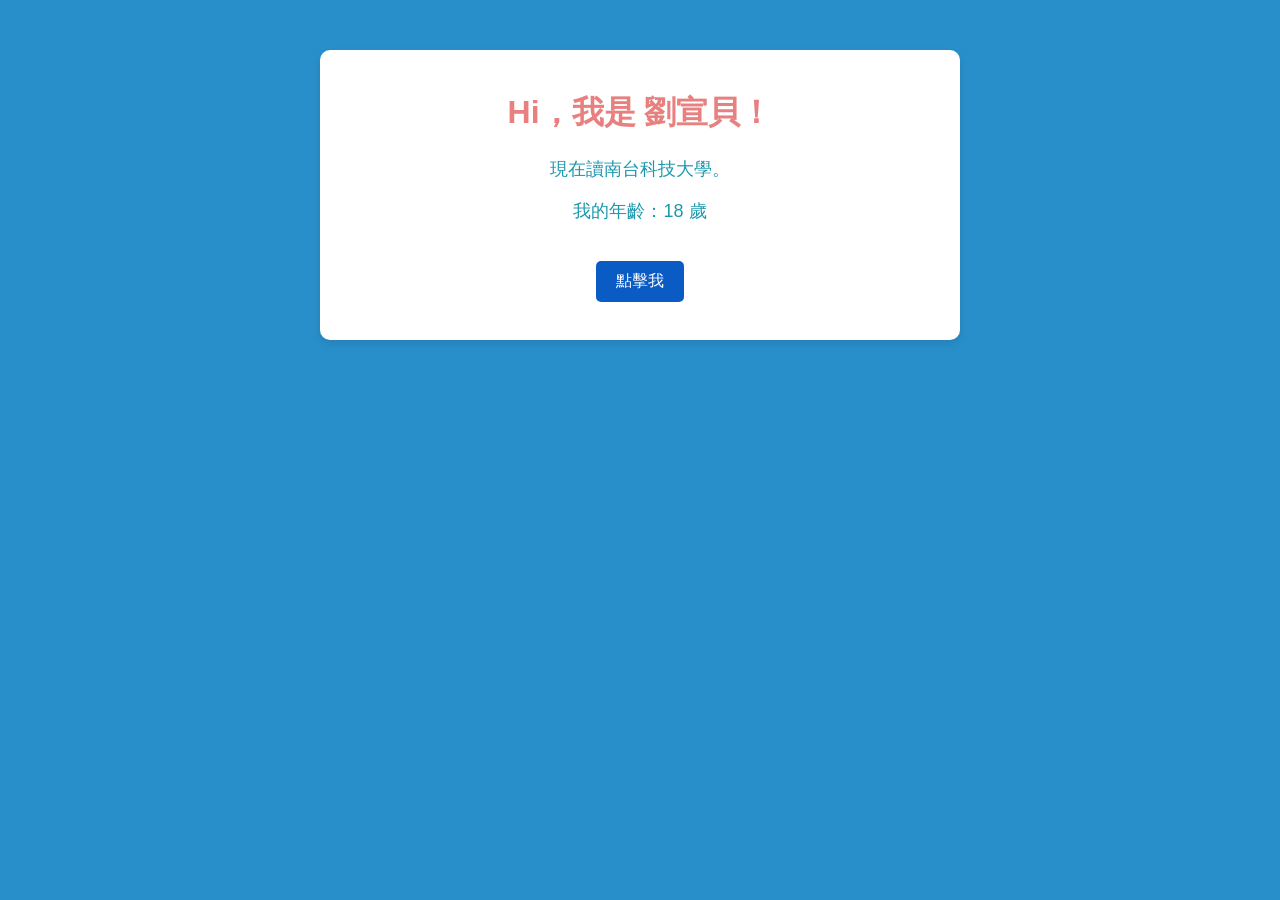
==== index.html @ 2d4deab9 "index.html" ====
<!DOCTYPE html>
<html lang="zh-TW">
<head>
  <meta charset="UTF-8">
  <meta name="viewport" content="width=device-width, initial-scale=1.0">
  <title>自我介紹</title>
  <style>
    body {
      font-family: Arial, sans-serif;
      background-color: #298fca;
      color: #1c98ad;
      text-align: center;
      margin: 0;
      padding: 0;
    }

    .container {
      max-width: 600px;
      margin: 50px auto;
      padding: 20px;
      background-color: #fff;
      border-radius: 10px;
      box-shadow: 0 4px 8px rgba(0, 0, 0, 0.1);
    }

    h1 {
      color: #d61f1f91;
    }

    p {
      font-size: 18px;
    }

    .btn {
      padding: 10px 20px;
      background-color: #0b5bc4;
      color: white;
      border: none;
      border-radius: 5px;
      cursor: pointer;
      font-size: 16px;
      margin-top: 20px;
    }

    .btn:hover {
      background-color: #c40d0d;
    }
  </style>
</head>
<body>

  <div class="container">
    <h1>Hi，我是 劉宣貝！</h1>
    <p>現在讀南台科技大學。</p>
    <p>我的年齡：18 歲</p>
    <p></p>

    <button class="btn" id="introButton">點擊我</button>
    <p id="welcomeMessage"></p>
  </div>

  <script>
    document.getElementById("introButton").addEventListener("click", function() {
      // 顯示歡迎訊息
      document.getElementById("welcomeMessage").textContent = "歡迎來到我的自我介紹頁面！";
      
      // 顯示圖片
      let image = document.getElementById("welcomeImage");
      image.src = "https://t4.ftcdn.net/jpg/06/24/98/03/240_F_624980316_nvWImG0drHt5ZS4uNi9i0S9xrqQm5brx.jpg";  // 替換成你自己喜歡的圖片 URL
      image.alt = "自我介紹圖片";  // 設定圖片的替代文字
      image.style.display = "block";  // 顯示圖片
    });
  </script>

</body>
</html>
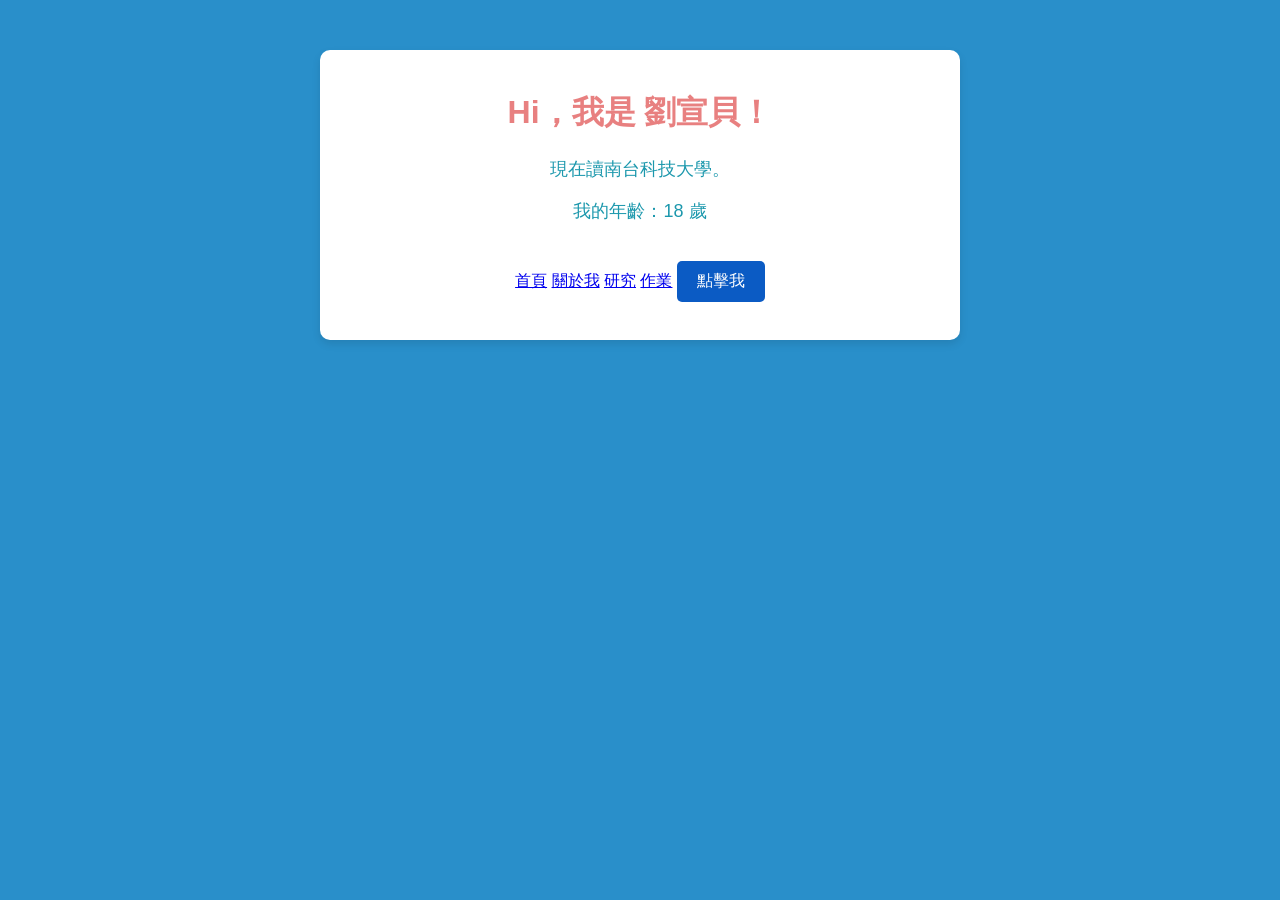
==== commit b42cf38e: "index.html" ====
--- a/index.html
+++ b/index.html
@@ -54,6 +54,10 @@
     <p>現在讀南台科技大學。</p>
     <p>我的年齡：18 歲</p>
     <p></p>
+    <a href="index.html">首頁</a>
+    <a href="about.html">關於我</a>
+    <a href="research.html">研究</a>
+    <a href="homework.html">作業</a>
 
     <button class="btn" id="introButton">點擊我</button>
     <p id="welcomeMessage"></p>
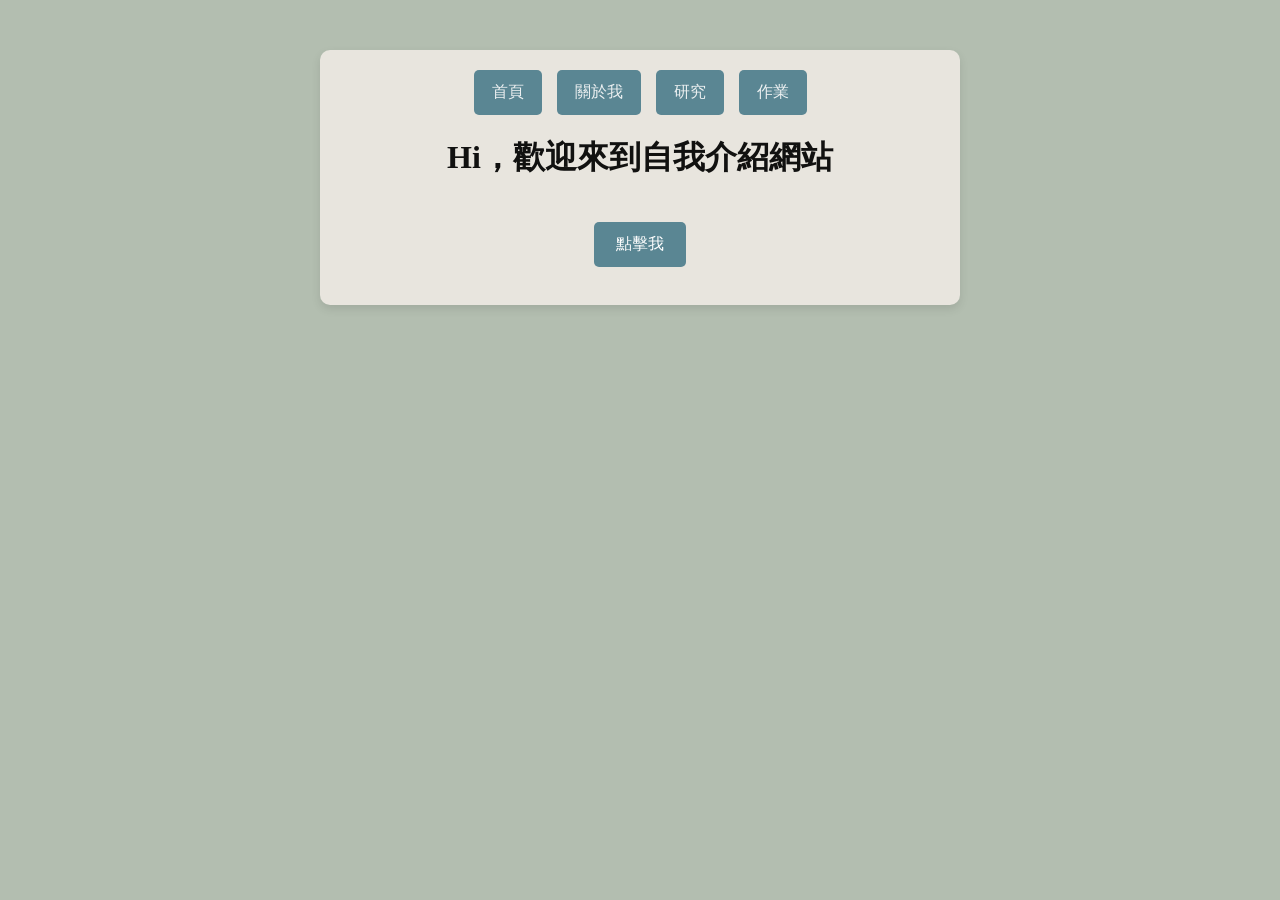
==== commit 2abb12cd: "index.html" ====
--- a/index.html
+++ b/index.html
@@ -7,8 +7,8 @@
   <style>
     body {
       font-family: Arial, sans-serif;
-      background-color: #298fca;
-      color: #1c98ad;
+      background-color: #B3BEB0;
+      color: #5D3A00;
       text-align: center;
       margin: 0;
       padding: 0;
@@ -18,61 +18,83 @@
       max-width: 600px;
       margin: 50px auto;
       padding: 20px;
-      background-color: #fff;
+      background-color: #E8E5DE;
       border-radius: 10px;
-      box-shadow: 0 4px 8px rgba(0, 0, 0, 0.1);
+      box-shadow: 0 4px 10px rgba(0, 0, 0, 0.1);
+    }
+
+    .nav-buttons {
+      display: flex;
+      justify-content: center;
+      gap: 15px;
+      margin-bottom: 20px;
+    }
+
+    .nav-buttons .btn {
+      padding: 12px 18px;
+      background-color:#5A8693;
+      color:#ecf0f1;
+      border: none;
+      border-radius: 5px;
+      cursor: pointer;
+      font-size: 16px;
+      text-decoration: none;
+      transition: background 0.3s;
+    }
+
+    .nav-buttons .btn:hover {
+      background-color: #5A8693;
     }
 
     h1 {
-      color: #d61f1f91;
+      color: #111110;
+      font-family: "ZCOOL KuaiLe", serif;
     }
 
     p {
       font-size: 18px;
+      color: #0a0a0a;
+      font-family: "ZCOOL KuaiLe", serif;
     }
 
-    .btn {
-      padding: 10px 20px;
-      background-color: #0b5bc4;
+    .main-btn {
+      padding: 12px 22px;
+      background-color:#5A8693;
       color: white;
       border: none;
       border-radius: 5px;
       cursor: pointer;
       font-size: 16px;
       margin-top: 20px;
+      transition: background 0.3s;
     }
 
-    .btn:hover {
-      background-color: #c40d0d;
+    .main-btn:hover {
+      background-color:#5A8693;
     }
   </style>
 </head>
 <body>
 
   <div class="container">
-    <h1>Hi，我是 劉宣貝！</h1>
-    <p>現在讀南台科技大學。</p>
-    <p>我的年齡：18 歲</p>
+    <div class="nav-buttons">
+      <a href="index.html" class="btn">首頁</a>
+      <a href="about.html" class="btn">關於我</a>
+      <a href="research.html" class="btn">研究</a>
+      <a href="homework.html" class="btn">作業</a>
+    </div>
+
+    <h1>Hi，歡迎來到自我介紹網站</h1>
     <p></p>
-    <a href="index.html">首頁</a>
-    <a href="about.html">關於我</a>
-    <a href="research.html">研究</a>
-    <a href="homework.html">作業</a>
-
-    <button class="btn" id="introButton">點擊我</button>
+    <p></p>
+    
+    <button class="main-btn" id="introButton">點擊我</button>
     <p id="welcomeMessage"></p>
   </div>
 
   <script>
     document.getElementById("introButton").addEventListener("click", function() {
-      // 顯示歡迎訊息
-      document.getElementById("welcomeMessage").textContent = "歡迎來到我的自我介紹頁面！";
-      
-      // 顯示圖片
-      let image = document.getElementById("welcomeImage");
-      image.src = "https://t4.ftcdn.net/jpg/06/24/98/03/240_F_624980316_nvWImG0drHt5ZS4uNi9i0S9xrqQm5brx.jpg";  // 替換成你自己喜歡的圖片 URL
-      image.alt = "自我介紹圖片";  // 設定圖片的替代文字
-      image.style.display = "block";  // 顯示圖片
+      document.getElementById("welcomeMessage").textContent = "歡迎 點進來沒意義的按鈕!!!";
     });
   </script>
 
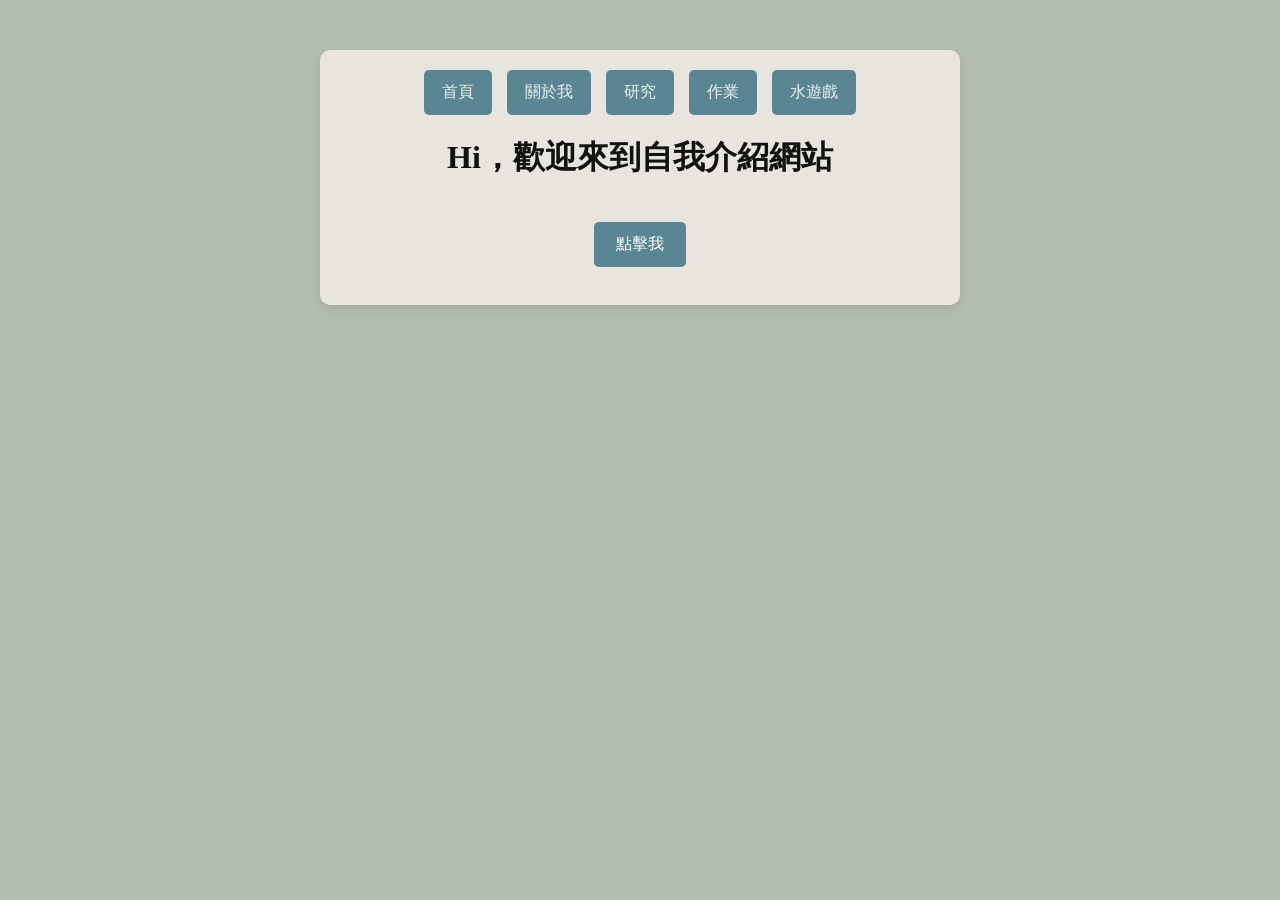
==== commit 015677ae: "index.html" ====
--- a/index.html
+++ b/index.html
@@ -82,6 +82,7 @@
       <a href="about.html" class="btn">關於我</a>
       <a href="research.html" class="btn">研究</a>
       <a href="homework.html" class="btn">作業</a>
+      <a href="water.html" class="btn">水遊戲</a>
     </div>
 
     <h1>Hi，歡迎來到自我介紹網站</h1>
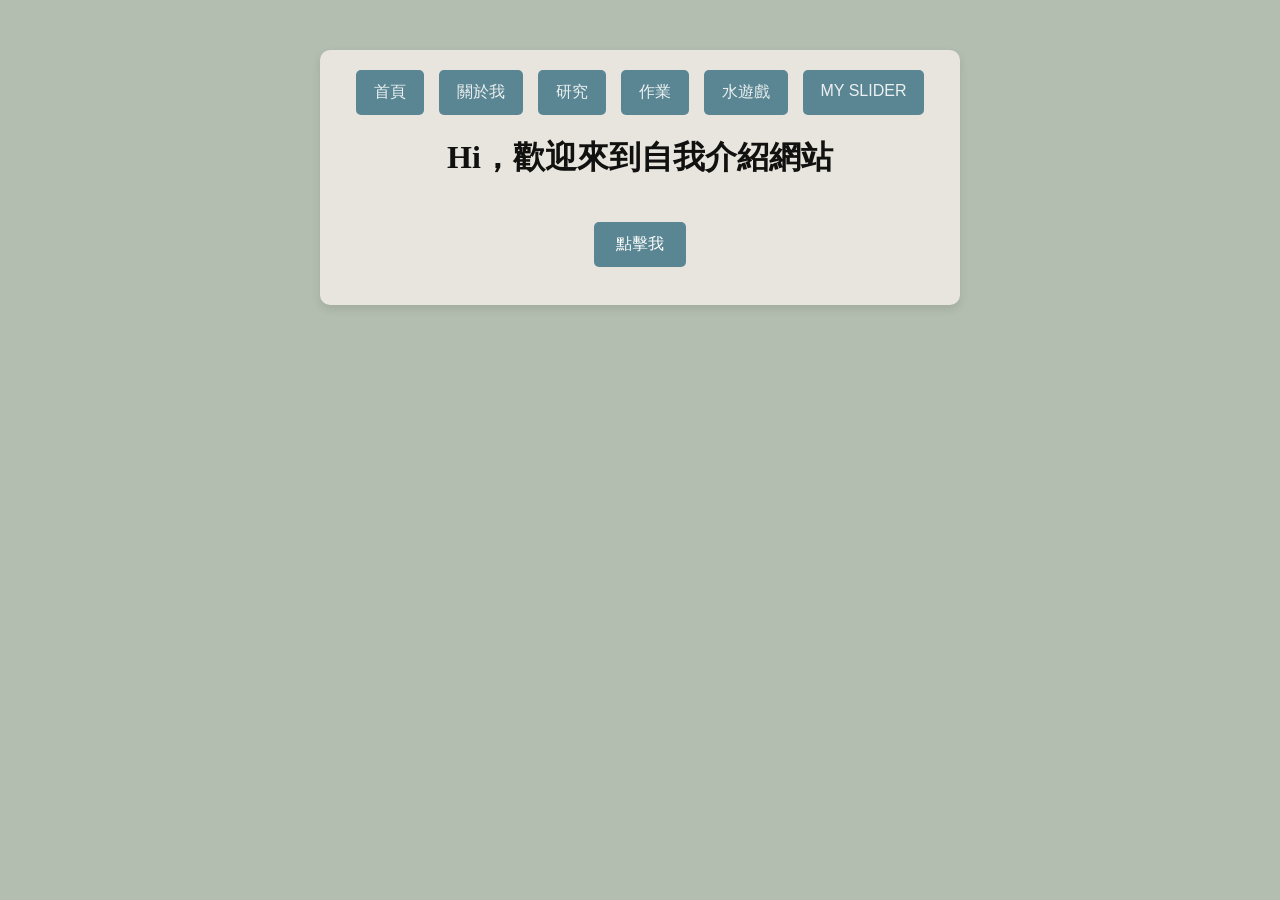
==== commit 57eacc0d: "1" ====
--- a/index.html
+++ b/index.html
@@ -32,8 +32,8 @@
 
     .nav-buttons .btn {
       padding: 12px 18px;
-      background-color:#5A8693;
-      color:#ecf0f1;
+      background-color: #5A8693;
+      color: #ecf0f1;
       border: none;
       border-radius: 5px;
       cursor: pointer;
@@ -43,7 +43,7 @@
     }
 
     .nav-buttons .btn:hover {
-      background-color: #5A8693;
+      background-color: #4a7481;
     }
 
     h1 {
@@ -59,7 +59,7 @@
 
     .main-btn {
       padding: 12px 22px;
-      background-color:#5A8693;
+      background-color: #5A8693;
       color: white;
       border: none;
       border-radius: 5px;
@@ -70,12 +70,21 @@
     }
 
     .main-btn:hover {
-      background-color:#5A8693;
+      background-color: #4a7481;
+    }
+
+    #harryImage {
+      width: 300px;
+      margin-top: 20px;
+      border-radius: 10px;
+    }
+
+    #imageContainer {
+      display: none;
     }
   </style>
 </head>
 <body>
-
   <div class="container">
     <div class="nav-buttons">
       <a href="index.html" class="btn">首頁</a>
@@ -83,21 +92,23 @@
       <a href="research.html" class="btn">研究</a>
       <a href="homework.html" class="btn">作業</a>
       <a href="water.html" class="btn">水遊戲</a>
+      <a href="https://xuanbei000.github.io/app-0508/" class="btn" target="_blank">MY SLIDER</a>
     </div>
 
     <h1>Hi，歡迎來到自我介紹網站</h1>
-    <p></p>
-    <p></p>
-    
+
     <button class="main-btn" id="introButton">點擊我</button>
     <p id="welcomeMessage"></p>
+
+    <div id="imageContainer">
+      <img id="harryImage" src="harry.jpg" alt="Harry Potter Behind the Scenes">
+    </div>
   </div>
 
   <script>
-    document.getElementById("introButton").addEventListener("click", function() {
-      document.getElementById("welcomeMessage").textContent = "歡迎 點進來沒意義的按鈕!!!";
+    document.getElementById("introButton").addEventListener("click", function () {
+      document.getElementById("imageContainer").style.display = "block";
     });
   </script>
-
 </body>
 </html>
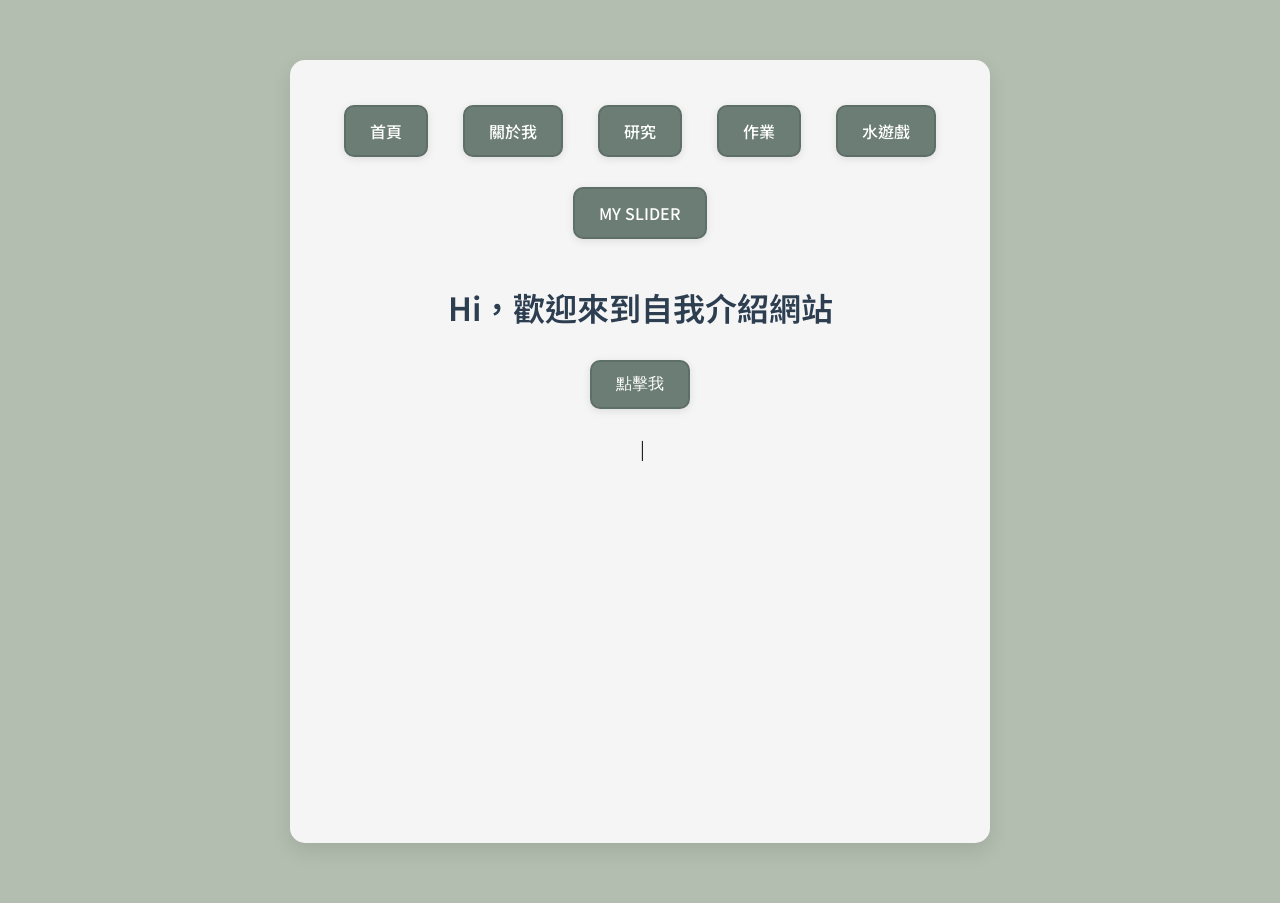
==== commit 2fc07448: "54" ====
--- a/index.html
+++ b/index.html
@@ -1,86 +1,157 @@
 <!DOCTYPE html>
 <html lang="zh-TW">
 <head>
-  <meta charset="UTF-8">
-  <meta name="viewport" content="width=device-width, initial-scale=1.0">
+  <meta charset="UTF-8" />
+  <meta name="viewport" content="width=device-width, initial-scale=1.0" />
+  <link href="https://fonts.googleapis.com/css2?family=Noto+Sans+TC:wght@500&display=swap" rel="stylesheet" />
   <title>自我介紹</title>
   <style>
+    * {
+      box-sizing: border-box;
+    }
+
     body {
-      font-family: Arial, sans-serif;
+      font-family: 'Noto Sans TC', sans-serif;
       background-color: #B3BEB0;
-      color: #5D3A00;
-      text-align: center;
+      color: #333;
       margin: 0;
       padding: 0;
+      animation: fadeIn 1s ease-in-out;
     }
 
     .container {
-      max-width: 600px;
-      margin: 50px auto;
-      padding: 20px;
-      background-color: #E8E5DE;
-      border-radius: 10px;
-      box-shadow: 0 4px 10px rgba(0, 0, 0, 0.1);
-    }
-
-    .nav-buttons {
-      display: flex;
-      justify-content: center;
-      gap: 15px;
-      margin-bottom: 20px;
-    }
-
-    .nav-buttons .btn {
-      padding: 12px 18px;
-      background-color: #5A8693;
-      color: #ecf0f1;
-      border: none;
-      border-radius: 5px;
-      cursor: pointer;
-      font-size: 16px;
-      text-decoration: none;
-      transition: background 0.3s;
-    }
-
-    .nav-buttons .btn:hover {
-      background-color: #4a7481;
-    }
+      max-width: 700px;
+      margin: 60px auto;
+      padding: 40px;
+      background-color: #F5F5F5;
+      border-radius: 15px;
+      box-shadow: 0 8px 20px rgba(0, 0, 0, 0.1);
+      text-align: center;
+      animation: slideUp 1s ease-in-out;
+    }
+
+    .nav-buttons .btn,
+.main-btn {
+  padding: 12px 20px;
+  background-color: #9CAAA3; /* 柔和灰綠色 */
+  color: white;
+  border: none;
+  border-radius: 10px;
+  font-size: 16px;
+  font-weight: bold;
+  text-decoration: none;
+  box-shadow: 0 2px 8px rgba(0, 0, 0, 0.1);
+  transition: all 0.3s ease;
+  cursor: pointer;
+}
+
+.nav-buttons {
+  display: flex;
+  flex-wrap: wrap;
+  justify-content: center;
+  gap: 20px 25px; /* 水平與垂直間距更大 */
+  margin-bottom: 40px;
+}
+
+.nav-buttons .btn,
+.main-btn {
+  padding: 12px 24px;
+  background-color: #6B7D75; /* 深灰綠，穩重有質感 */
+  color: #fff;
+  border: 2px solid #5E6F67; /* 稍深的邊框 */
+  border-radius: 10px;
+  font-size: 16px;
+  font-weight: 500;
+  text-decoration: none;
+  transition: background-color 0.3s, transform 0.3s;
+  cursor: pointer;
+  margin: 5px;
+}
+
+.nav-buttons .btn:hover,
+.main-btn:hover {
+  background-color: #55675F; /* hover 再深一點 */
+  transform: translateY(-2px);
+}
+
+
+
+.main-btn {
+  padding: 12px 24px;
+  background-color: #6B7D75; /* 深灰綠，穩重有質感 */
+  color: #fff;
+  border: 2px solid #5E6F67; /* 稍深的邊框 */
+  border-radius: 10px;
+  font-size: 16px;
+  font-weight: 500;
+  text-decoration: none;
+  transition: background-color 0.3s, transform 0.3s;
+  cursor: pointer;
+  margin: 5px;
+}
+
+.nav-buttons .btn:hover,
+.main-btn:hover {
+  background-color: #55675F; /* hover 再深一點 */
+  transform: translateY(-2px);
+}
+
+
 
     h1 {
-      color: #111110;
-      font-family: "ZCOOL KuaiLe", serif;
+      font-size: 32px;
+      font-weight: 600;
+      color: #2C3E50;
+      margin-bottom: 25px;
     }
 
     p {
       font-size: 18px;
-      color: #0a0a0a;
-      font-family: "ZCOOL KuaiLe", serif;
-    }
-
-    .main-btn {
-      padding: 12px 22px;
-      background-color: #5A8693;
-      color: white;
-      border: none;
-      border-radius: 5px;
-      cursor: pointer;
-      font-size: 16px;
+      color: #222;
       margin-top: 20px;
-      transition: background 0.3s;
-    }
-
-    .main-btn:hover {
-      background-color: #4a7481;
+      line-height: 1.6;
     }
 
     #harryImage {
       width: 300px;
-      margin-top: 20px;
-      border-radius: 10px;
-    }
-
-    #imageContainer {
-      display: none;
+      margin-top: 25px;
+      border-radius: 12px;
+      opacity: 0;
+      transform: translateY(20px);
+      transition: all 1s ease;
+      box-shadow: 0 6px 15px rgba(0, 0, 0, 0.1);
+    }
+
+    #imageContainer.show img {
+      opacity: 1;
+      transform: translateY(0);
+    }
+
+    #welcomeMessage::after {
+      content: "|";
+      animation: blink 1s infinite;
+      margin-left: 5px;
+    }
+
+    @keyframes blink {
+      0%, 100% { opacity: 1; }
+      50% { opacity: 0; }
+    }
+
+    @keyframes fadeIn {
+      from { opacity: 0; }
+      to { opacity: 1; }
+    }
+
+    @keyframes slideUp {
+      from {
+        opacity: 0;
+        transform: translateY(40px);
+      }
+      to {
+        opacity: 1;
+        transform: translateY(0);
+      }
     }
   </style>
 </head>
@@ -101,13 +172,30 @@
     <p id="welcomeMessage"></p>
 
     <div id="imageContainer">
-      <img id="harryImage" src="harry.jpg" alt="Harry Potter Behind the Scenes">
+      <img id="harryImage" src="harry.jpg" alt="Harry Potter Behind the Scenes" />
     </div>
   </div>
 
   <script>
-    document.getElementById("introButton").addEventListener("click", function () {
-      document.getElementById("imageContainer").style.display = "block";
+    const introBtn = document.getElementById("introButton");
+    const message = document.getElementById("welcomeMessage");
+    const imageContainer = document.getElementById("imageContainer");
+
+    introBtn.addEventListener("click", () => {
+      const text = "ACTION！🧙‍♂️✨";
+      let i = 0;
+      message.textContent = "";
+
+      const typing = setInterval(() => {
+        if (i < text.length) {
+          message.textContent += text[i];
+          i++;
+        } else {
+          clearInterval(typing);
+        }
+      }, 50);
+
+      imageContainer.classList.add("show");
     });
   </script>
 </body>
